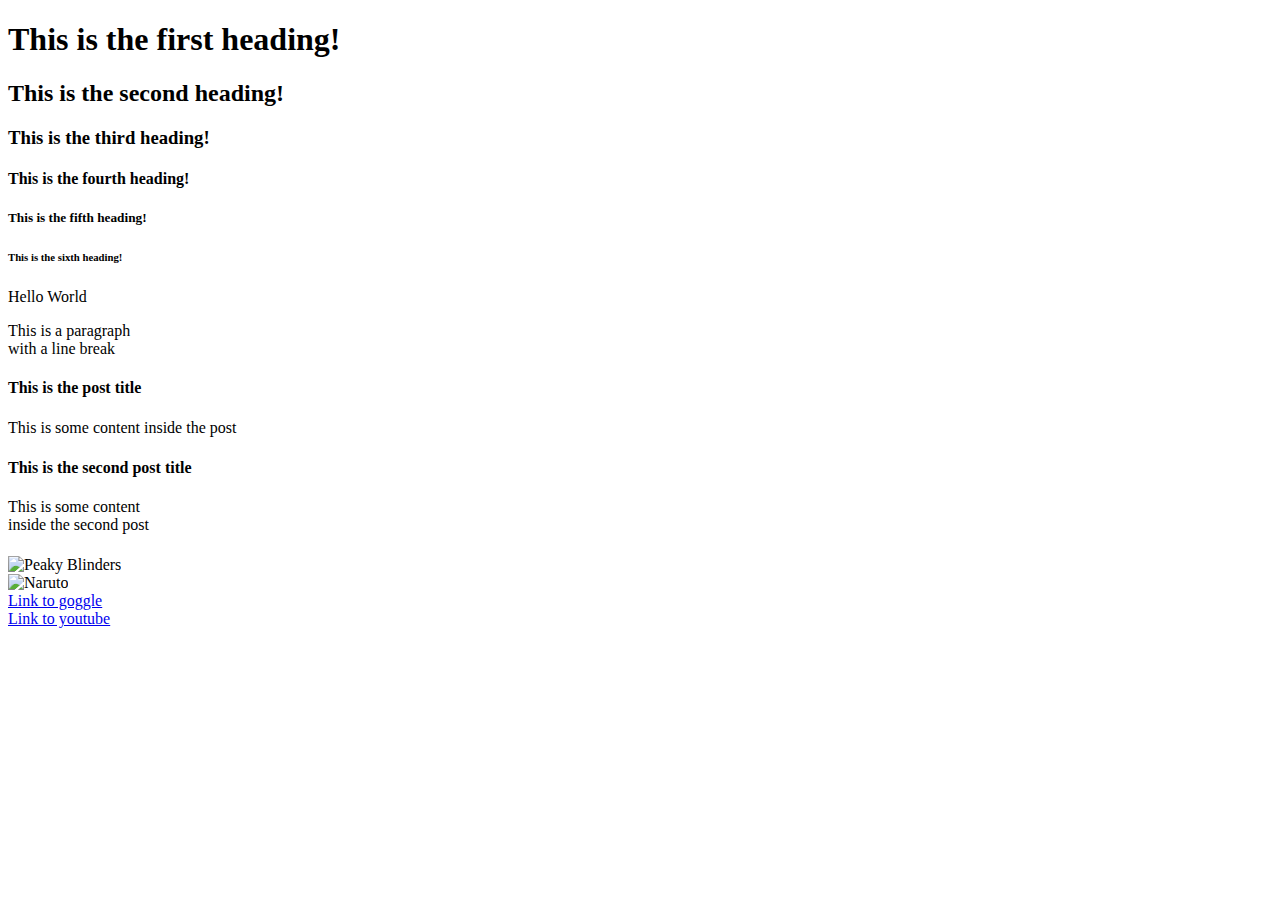
==== Web_Dev_Task1/index.html @ bc5dc332 "First HT" ====
<!DOCTYPE html>
<html lang = "en">
<head>
	<meta charset = "UTF-8">
	<title>"My First Page"</title>
</head>
<body>
	<body>
		<section>

			<!--Heading Tags-->

			<h1>This is the first heading!</h1>
			<h2>This is the second heading!</h2>
			<h3>This is the third heading!</h3>
			<h4>This is the fourth heading!</h4>
			<h5>This is the fifth heading!</h5>
			<h6>This is the sixth heading!</h6>

			<!--Paragraph Tag-->

			<p title = "This is content" >Hello World</p>

			<!--Line break-->

			<p>This is a paragraph </br>with a line break</p>		
			<article>
				<h4>This is the post title</h4>
				<p>This is some content inside the post</p>
				<h5><Author:Ridhima</h5>
			</article>
			<article>
				<h4>This is the second post title</h4>
				<p>This is some content <br> inside the second post</p>
				<h5><Author:Ridhima</h5>
			</article>
		</section>

		<!--Image Tag-->

		<img src="C:\Users\Ridhima\Desktop\Web_Dev_Task1\images\peakyblinders.jpg" width="30%" alt="Peaky Blinders">
		<br>
		<img src="C:\Users\Ridhima\Desktop\Web_Dev_Task1\images\naruto.jpg" width="300px" alt="Naruto">

		<!--Anchor Tag-->
		<br>
		<a href="https://www.google.com/">Link to goggle</a>
		</br>
		<a href="https://www.youtube.com/">Link to youtube</a>
	   
	</body>
</body>
</html>
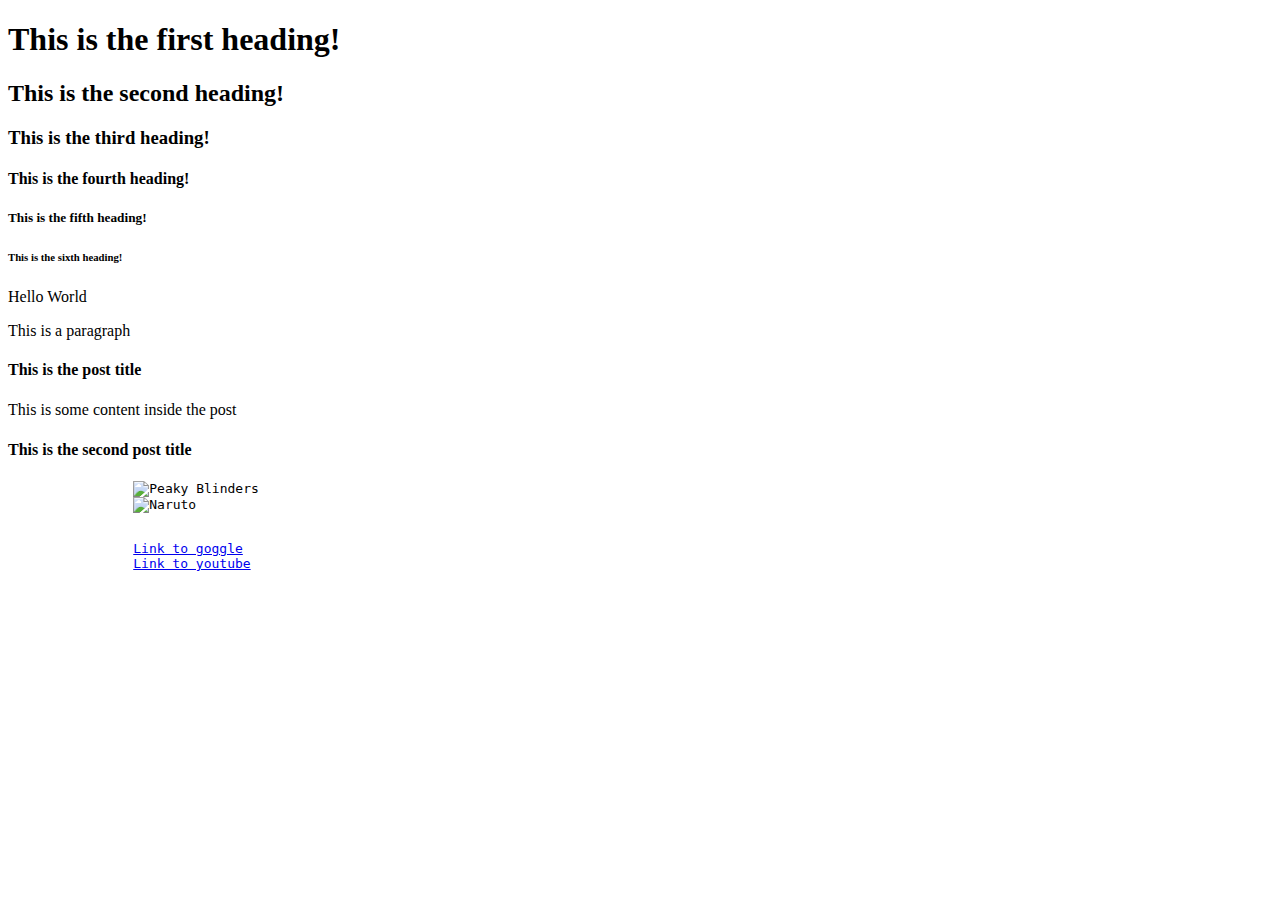
==== commit c125e497: "Update index.html" ====
--- a/Web_Dev_Task1/index.html
+++ b/Web_Dev_Task1/index.html
@@ -21,9 +21,7 @@
 
 			<p title = "This is content" >Hello World</p>
 
-			<!--Line break-->
-
-			<p>This is a paragraph </br>with a line break</p>		
+			<p>This is a paragraph</p>		
 			<article>
 				<h4>This is the post title</h4>
 				<p>This is some content inside the post</p>
@@ -31,23 +29,23 @@
 			</article>
 			<article>
 				<h4>This is the second post title</h4>
-				<p>This is some content <br> inside the second post</p>
 				<h5><Author:Ridhima</h5>
 			</article>
 		</section>
 
 		<!--Image Tag-->
-
+		
+		<pre>
 		<img src="C:\Users\Ridhima\Desktop\Web_Dev_Task1\images\peakyblinders.jpg" width="30%" alt="Peaky Blinders">
-		<br>
 		<img src="C:\Users\Ridhima\Desktop\Web_Dev_Task1\images\naruto.jpg" width="300px" alt="Naruto">
+		</pre>
 
 		<!--Anchor Tag-->
-		<br>
+				
+		<pre>
 		<a href="https://www.google.com/">Link to goggle</a>
-		</br>
 		<a href="https://www.youtube.com/">Link to youtube</a>
-	   
+		</pre>
 	</body>
 </body>
-</html>+</html>
